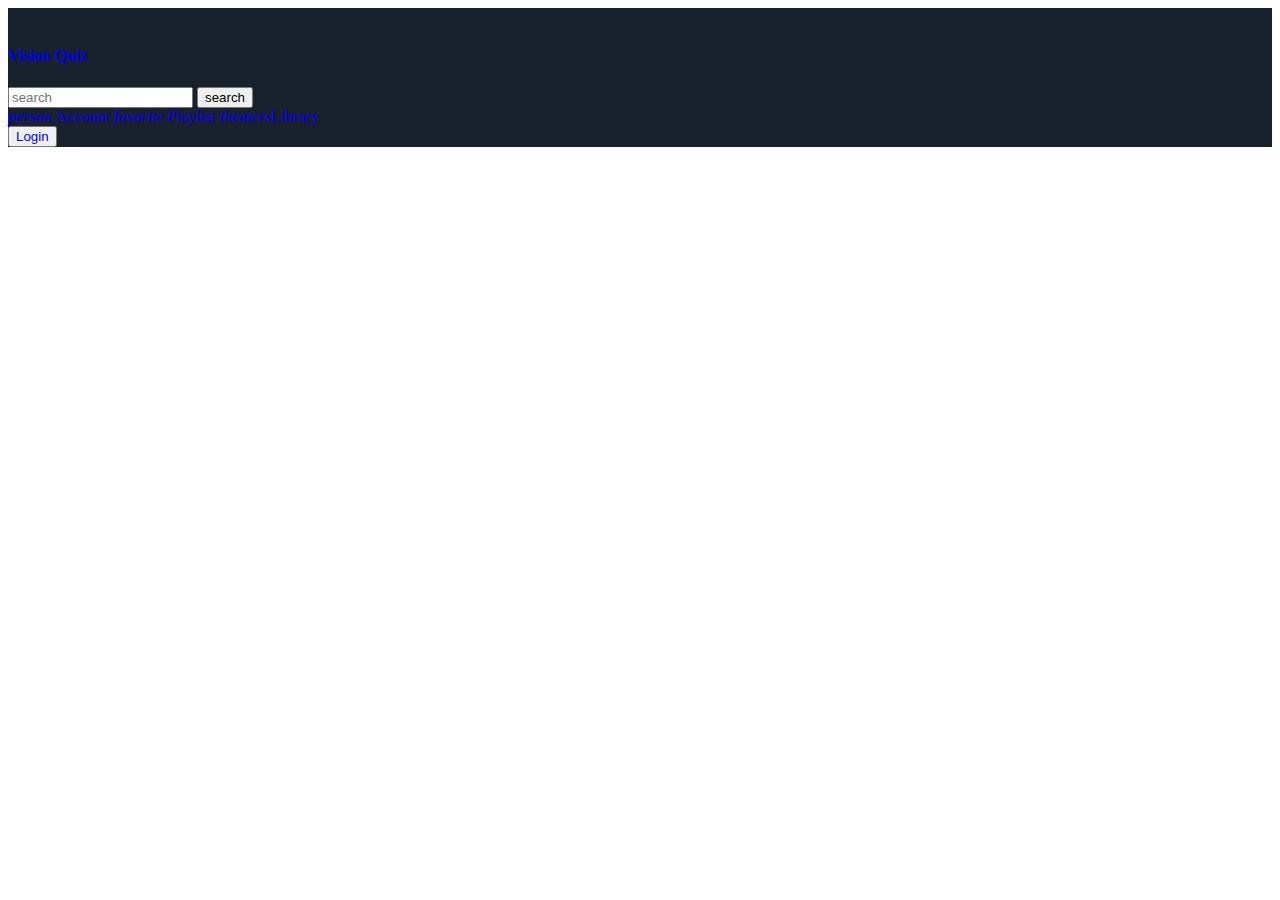
==== src/components/Header.html @ f7045527 "Header, Footer and Home Page" ====
<!DOCTYPE html>
<html lang="en">
<head>
  
  <link rel="stylesheet" href="../styles/root.css">
</head>
<body>
<!-------------------------Header Page Start------------------------->
  
<div class="ComponentMainBoxOne img-responsive">

  <header class="headerContainerMain header-center Header-TextSize box-shadow quiz-container-bg">
    <div class="headerContainerOne flex-evenly padding-small-left1">
      <img class="logoImage" src="./Images/Phoenix UI.jpg" alt="">
      <h4><a href="./HomePage.html" target="iframe-main-container">Vision Quiz</a></h4>
    </div>

    <div class="headerContainerTwo flex padding-top-normal1">
      <form class="search-container-main" action="#">
        <input class="boxShadow search-container" type="search" name="" placeholder="search" id="">
        <button class="material-icons button-transparent primary-btn">search</button>
      </form>
      
<div class="iconsContainer flex-evenly">
<a class="headerAnchorTag flex-column-center icons-btn-hover buttonHoverShadow" href="./UserPage.html"  target="iframe-main-container">  <i class="material-icons material-icons-text">person </i><span class="icon-inner-txt">Account</span> </a>

<a class="headerAnchorTag flex-column-center icons-btn-hover buttonHoverShadow " href="./WishList.html"  target="iframe-main-container">  <i class="material-icons material-icons-text">favorite </i><span class="icon-inner-txt">Playlist</span> </a>

<a class="headerAnchorTag flex-column-center icons-btn-hover buttonHoverShadow" href="./Cart.html"  target="iframe-main-container">  <i class="material-icons material-icons-text">theaters</i><span class="icon-inner-txt">Library</span></a> 
</div>

<button id="myBtn" class="header-btn transparent-bg button-normal ButtonDomContainer icons-btn-hover buttonHoverShadow">
<a class="headerAnchorTag flex-column-center" href="./Login.html"  target="iframe-main-container"><span class="button-inner-txt">Login</span> </a> 
</button>

  </div>
</header>   
<!-------------------------Header Page End------------------------->

</body>
</html>
---- src/styles/root.css ----
@import url("./homePage.css");
@import url("./quizOne.css");
@import url("./rules.css");
@import url("https://vision-ui-lib.netlify.app/styles/root.css");
@import url("https://visionkart.netlify.app/styles/root.css");

:root {
	--color-bg: #1a202c;
	--color-card-bg: #19212c;
	--color-text: #f7f7f7;
	--color-text-1: #d6d6d6;
	--color-card-shadow: rgba(
				245,
				245,
				237,
				0.25
			)
			0px 50px 100px -20px,
		rgba(243, 238, 238, 0.3) 0px 30px 60px -30px,
		rgba(226, 229, 231, 0.35) 0px -2px 6px 0px
			inset;
}

.iframe-quiz-container {
	height: 45rem;
	background-color: #1a202c;
}

.back-btn {
	cursor: pointer;
}

.margin-normal-bottom {
	margin-bottom: 1rem;
}
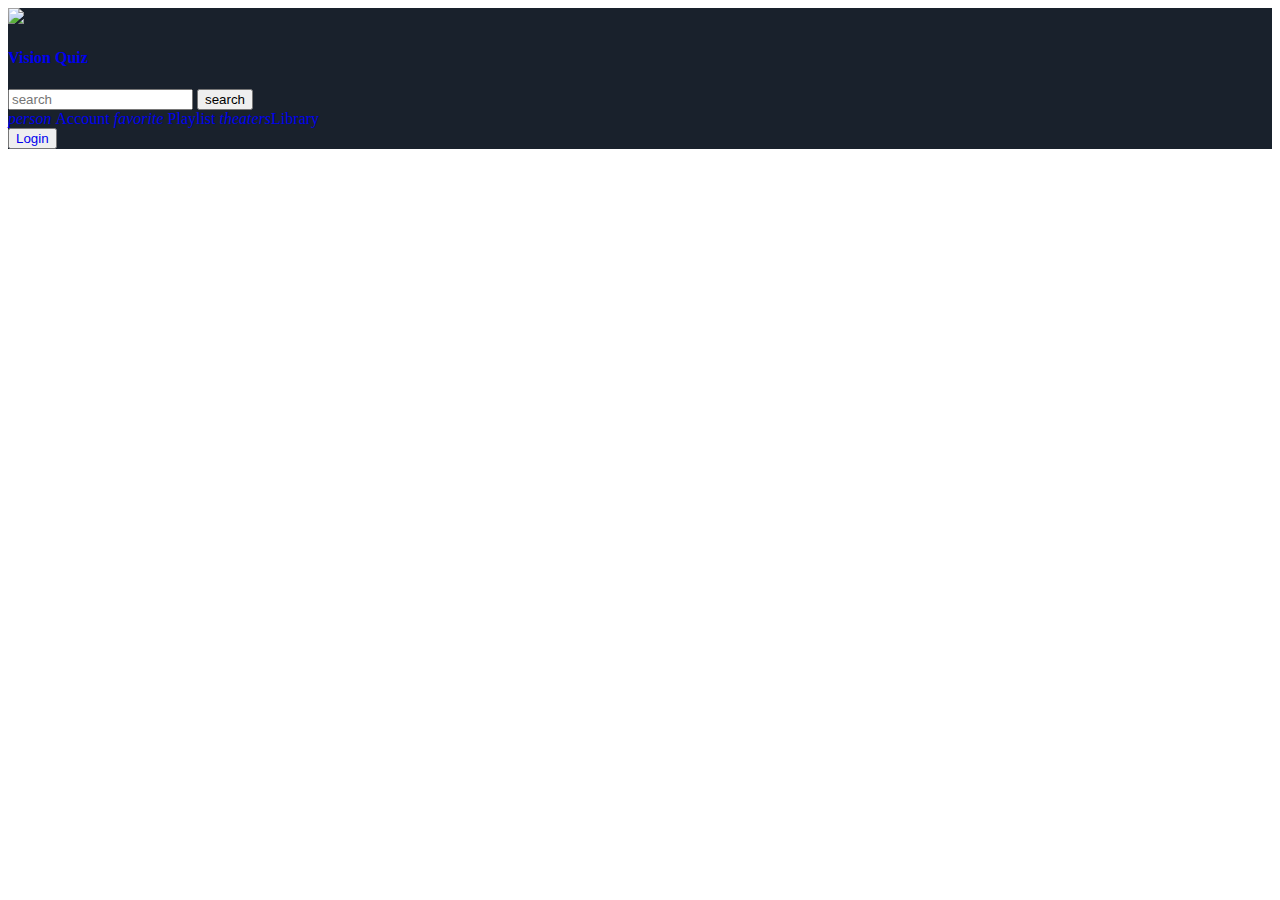
==== commit 22dce3c3: "refactor" ====
--- a/src/components/Header.html
+++ b/src/components/Header.html
@@ -11,7 +11,7 @@
 
   <header class="headerContainerMain header-center Header-TextSize box-shadow quiz-container-bg">
     <div class="headerContainerOne flex-evenly padding-small-left1">
-      <img class="logoImage" src="./Images/Phoenix UI.jpg" alt="">
+      <img class="logoImage" src="./Images/Phoenix UI.jpg">
       <h4><a href="./HomePage.html" target="iframe-main-container">Vision Quiz</a></h4>
     </div>
 
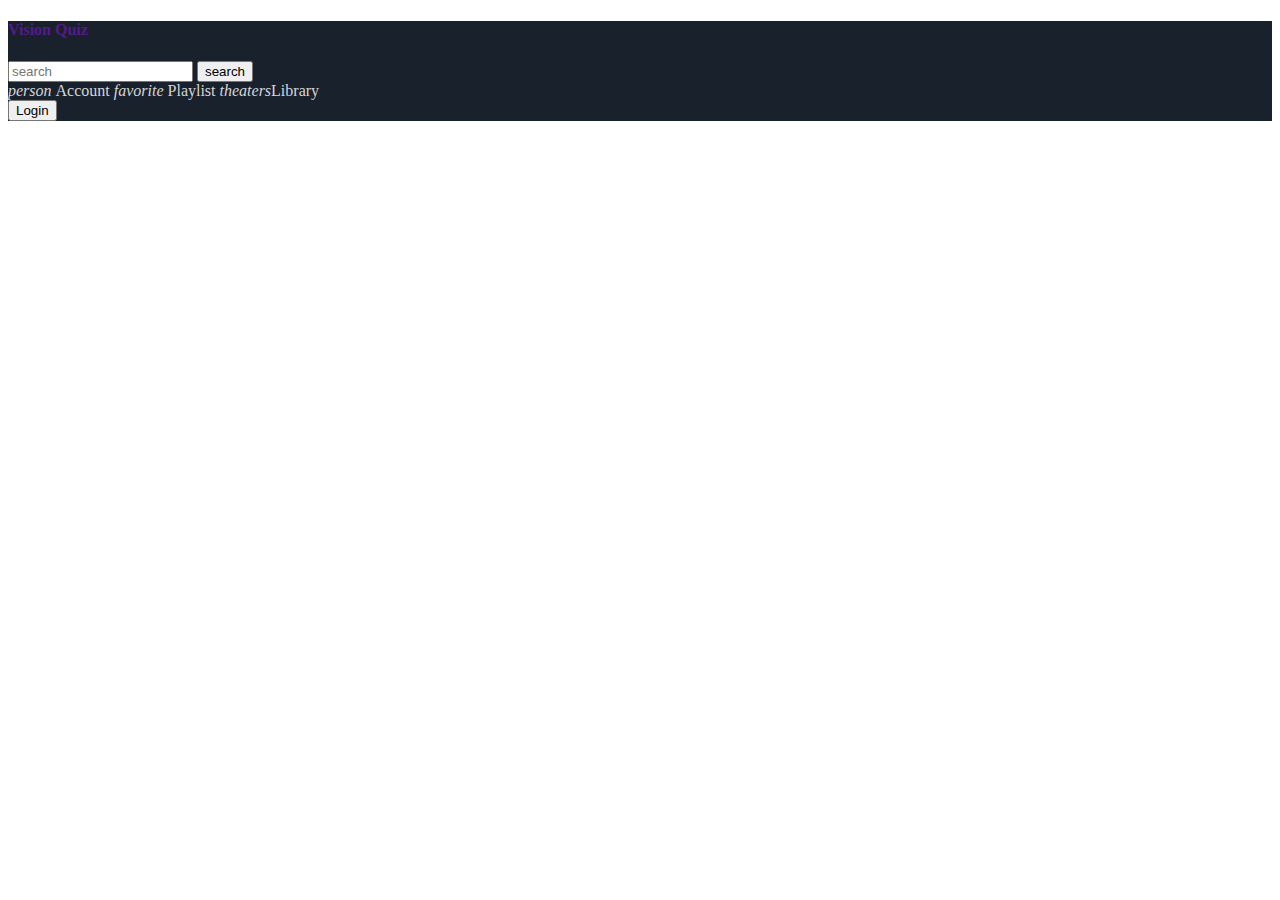
==== commit 0d6ef721: "Rules Two and Quiz Two" ====
--- a/src/components/Header.html
+++ b/src/components/Header.html
@@ -11,8 +11,7 @@
 
   <header class="headerContainerMain header-center Header-TextSize box-shadow quiz-container-bg">
     <div class="headerContainerOne flex-evenly padding-small-left1">
-      <img class="logoImage" src="./Images/Phoenix UI.jpg">
-      <h4><a href="./HomePage.html" target="iframe-main-container">Vision Quiz</a></h4>
+      <h4><a href="" >Vision Quiz</a></h4>
     </div>
 
     <div class="headerContainerTwo flex padding-top-normal1">
@@ -22,15 +21,15 @@
       </form>
       
 <div class="iconsContainer flex-evenly">
-<a class="headerAnchorTag flex-column-center icons-btn-hover buttonHoverShadow" href="./UserPage.html"  target="iframe-main-container">  <i class="material-icons material-icons-text">person </i><span class="icon-inner-txt">Account</span> </a>
+<a class="headerAnchorTag flex-column-center icons-btn-hover buttonHoverShadow">  <i class="material-icons material-icons-text">person </i><span class="icon-inner-txt">Account</span> </a>
 
-<a class="headerAnchorTag flex-column-center icons-btn-hover buttonHoverShadow " href="./WishList.html"  target="iframe-main-container">  <i class="material-icons material-icons-text">favorite </i><span class="icon-inner-txt">Playlist</span> </a>
+<a class="headerAnchorTag flex-column-center icons-btn-hover buttonHoverShadow ">  <i class="material-icons material-icons-text">favorite </i><span class="icon-inner-txt">Playlist</span> </a>
 
-<a class="headerAnchorTag flex-column-center icons-btn-hover buttonHoverShadow" href="./Cart.html"  target="iframe-main-container">  <i class="material-icons material-icons-text">theaters</i><span class="icon-inner-txt">Library</span></a> 
+<a class="headerAnchorTag flex-column-center icons-btn-hover buttonHoverShadow">  <i class="material-icons material-icons-text">theaters</i><span class="icon-inner-txt">Library</span></a> 
 </div>
 
 <button id="myBtn" class="header-btn transparent-bg button-normal ButtonDomContainer icons-btn-hover buttonHoverShadow">
-<a class="headerAnchorTag flex-column-center" href="./Login.html"  target="iframe-main-container"><span class="button-inner-txt">Login</span> </a> 
+<a class="headerAnchorTag flex-column-center"><span class="button-inner-txt">Login</span> </a> 
 </button>
 
   </div>
